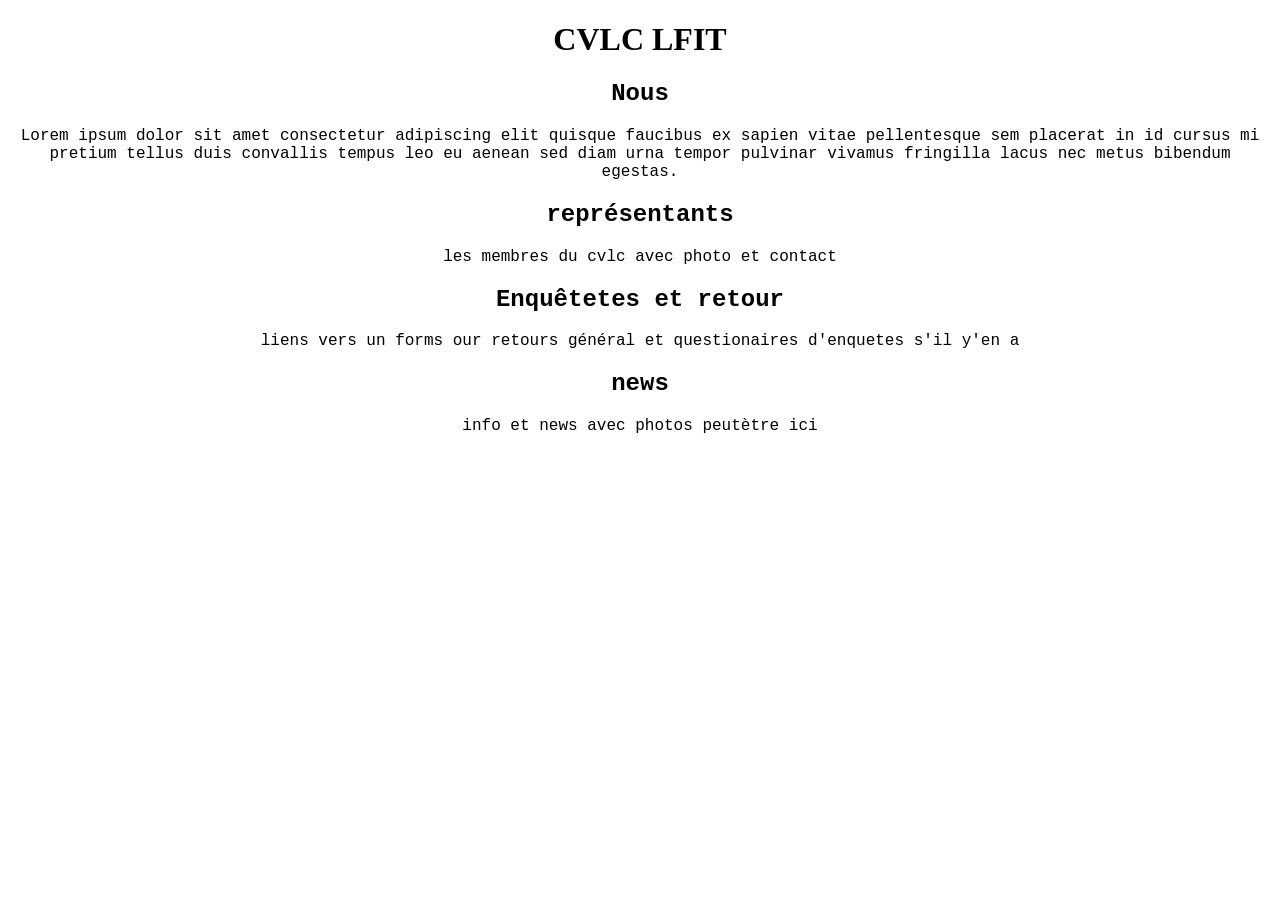
==== index.html @ 87593dd9 "Rename CVLC WP draft#1.html to index.html" ====
<!DOCTYPE html>
<html>
  <head>
    <title>CVLC LFIT</title>
    <style>
      h1 {
  text-align: center;
  font-family: Chalkduster, fantasy;
  font-stretch: expanded;
  font-weight: 550;
}
h2 {
  text-align: center;
  font-family: Courier New, monospace;
}
p {
  text-align: center;
  font-family: Courier New, monospace;
}
body {
  background-image: url("https://user13144.na.imgto.link/public/20260607/dessin-sans-titre.avif");
  background-size: cover
}
    </style>
    <meta charset="UTF-8">
  </head>
  <body>
    <h1>CVLC LFIT</h1>
    <h2>Nous</h2>
    <p>Lorem ipsum dolor sit amet consectetur adipiscing elit quisque faucibus ex sapien vitae pellentesque sem placerat in id cursus mi pretium tellus duis convallis tempus leo eu aenean sed diam urna tempor pulvinar vivamus fringilla lacus nec metus bibendum egestas.</p>
    <h2>représentants</h2>
    <p>les membres du cvlc avec photo et contact</p>
    <h2>Enquêtetes et retour</h2>
    <p>liens vers un forms our retours général et questionaires d'enquetes s'il y'en a</p>
    <h2>news</h2>
    <p>info et news avec photos peutètre ici
  </body>
</html>
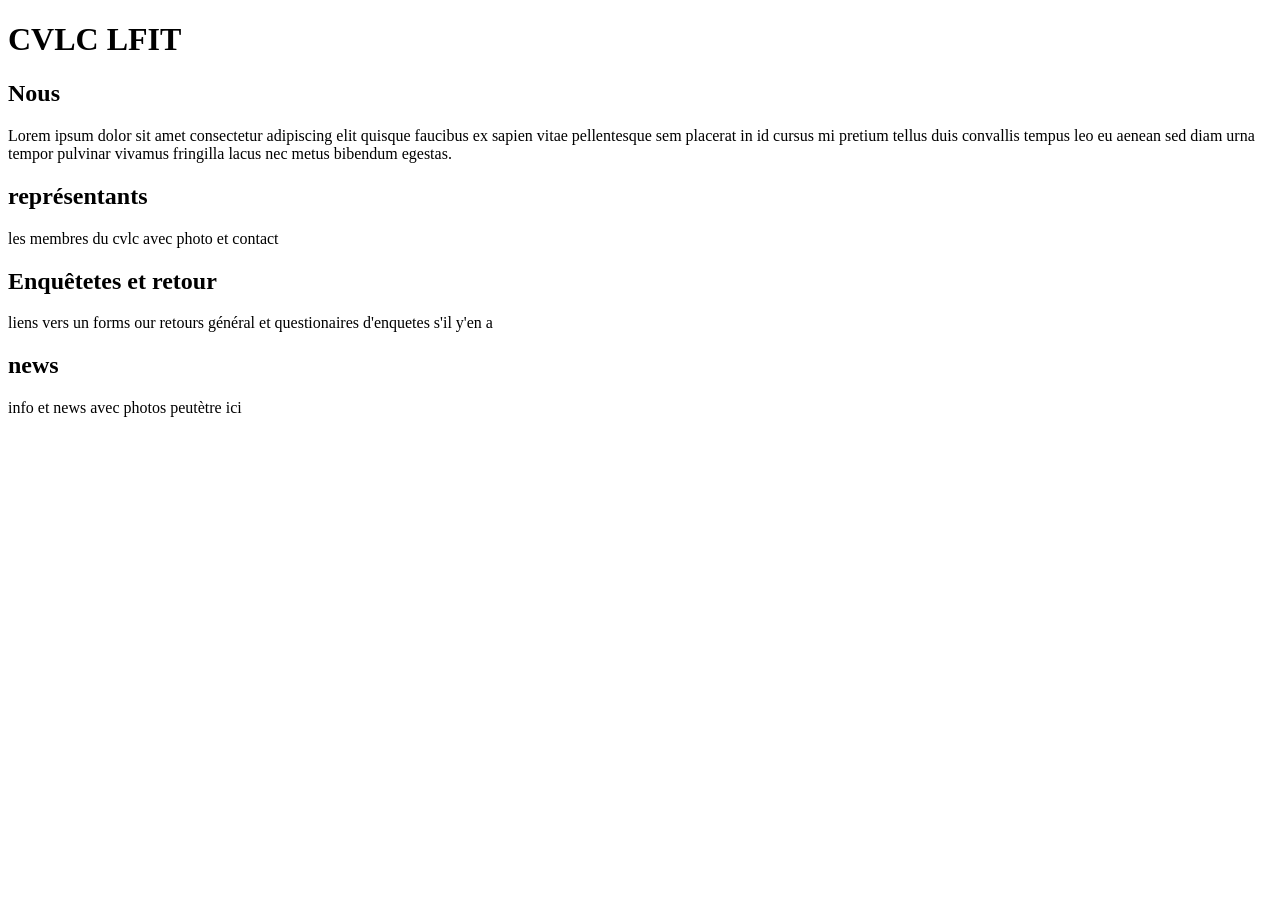
==== commit a06d67fd: "Update index.html" ====
--- a/index.html
+++ b/index.html
@@ -1,31 +1,16 @@
 <!DOCTYPE html>
 <html>
   <head>
+    <link rel="stylesheet" href="stylesheet.css">
     <title>CVLC LFIT</title>
-    <style>
-      h1 {
-  text-align: center;
-  font-family: Chalkduster, fantasy;
-  font-stretch: expanded;
-  font-weight: 550;
-}
-h2 {
-  text-align: center;
-  font-family: Courier New, monospace;
-}
-p {
-  text-align: center;
-  font-family: Courier New, monospace;
-}
-body {
-  background-image: url("https://user13144.na.imgto.link/public/20260607/dessin-sans-titre.avif");
-  background-size: cover
-}
-    </style>
     <meta charset="UTF-8">
   </head>
   <body>
-    <h1>CVLC LFIT</h1>
+      <div class="hero-image">
+  <div class="hero-text">
+   <h1>CVLC LFIT</h1>
+  </div>
+</div>
     <h2>Nous</h2>
     <p>Lorem ipsum dolor sit amet consectetur adipiscing elit quisque faucibus ex sapien vitae pellentesque sem placerat in id cursus mi pretium tellus duis convallis tempus leo eu aenean sed diam urna tempor pulvinar vivamus fringilla lacus nec metus bibendum egestas.</p>
     <h2>représentants</h2>
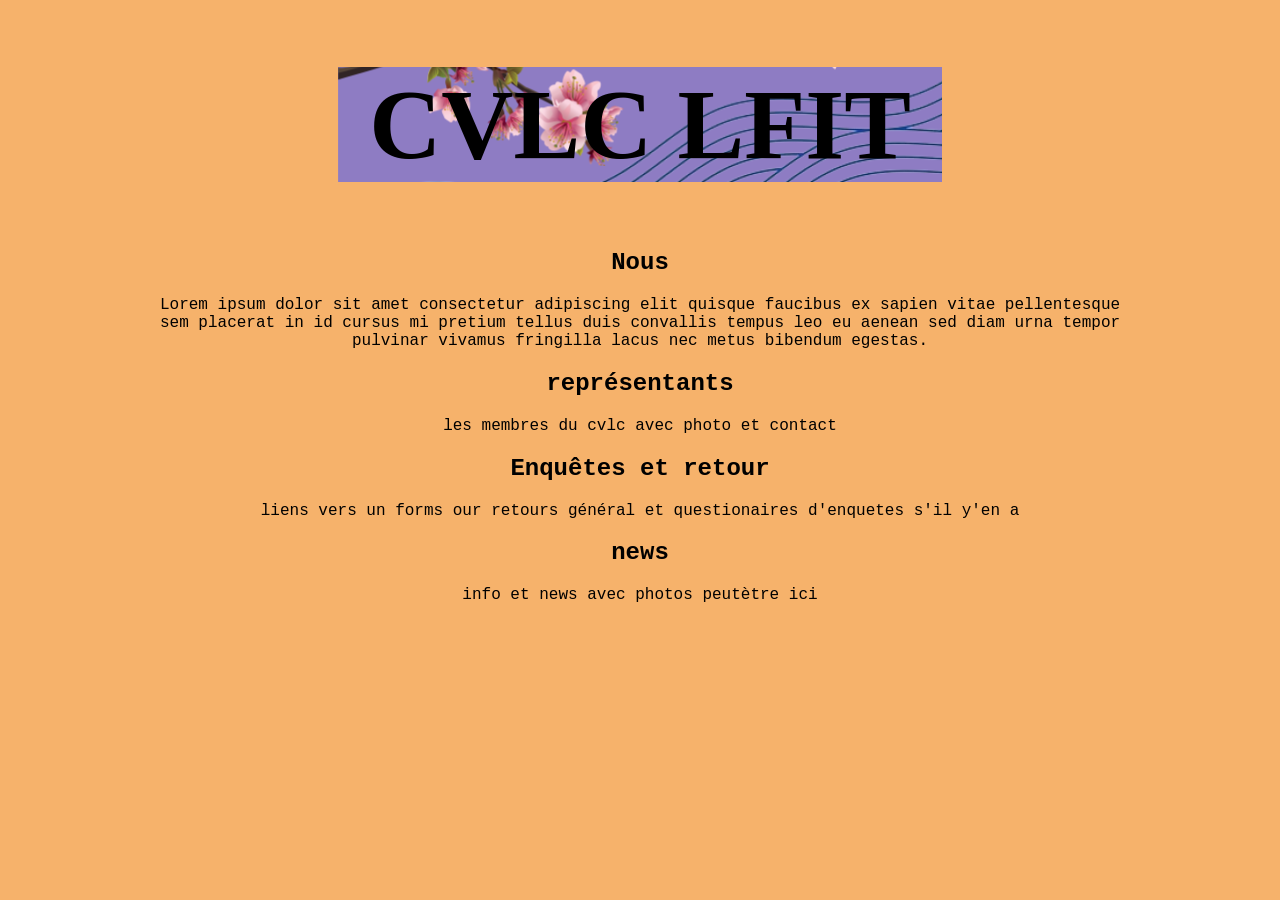
==== commit de5d8bb4: "corriger faute" ====
--- a/index.html
+++ b/index.html
@@ -15,7 +15,7 @@
     <p>Lorem ipsum dolor sit amet consectetur adipiscing elit quisque faucibus ex sapien vitae pellentesque sem placerat in id cursus mi pretium tellus duis convallis tempus leo eu aenean sed diam urna tempor pulvinar vivamus fringilla lacus nec metus bibendum egestas.</p>
     <h2>représentants</h2>
     <p>les membres du cvlc avec photo et contact</p>
-    <h2>Enquêtetes et retour</h2>
+    <h2>Enquêtes et retour</h2>
     <p>liens vers un forms our retours général et questionaires d'enquetes s'il y'en a</p>
     <h2>news</h2>
     <p>info et news avec photos peutètre ici
--- a/stylesheet.css
+++ b/stylesheet.css
@@ -0,0 +1,28 @@
+ h1 {
+  text-align: center;
+  font-family: Chalkduster, fantasy;
+  font-stretch: expanded;
+  font-weight: 550;
+  font-size: 100px;
+}
+h2 {
+  text-align: center;
+  font-family: Courier New, monospace;
+}
+p {
+  text-align: center;
+  font-family: Courier New, monospace;
+}
+body {
+  background-color: rgb(246,178,107);
+  background-size: cover;
+  margin-left : 150px;
+  margin-right : 150px;
+}
+    .hero-image {
+  background-image:  url("banner2.png");
+
+  background-position: center;
+  background-repeat: no-repeat;
+  position: relative;
+}
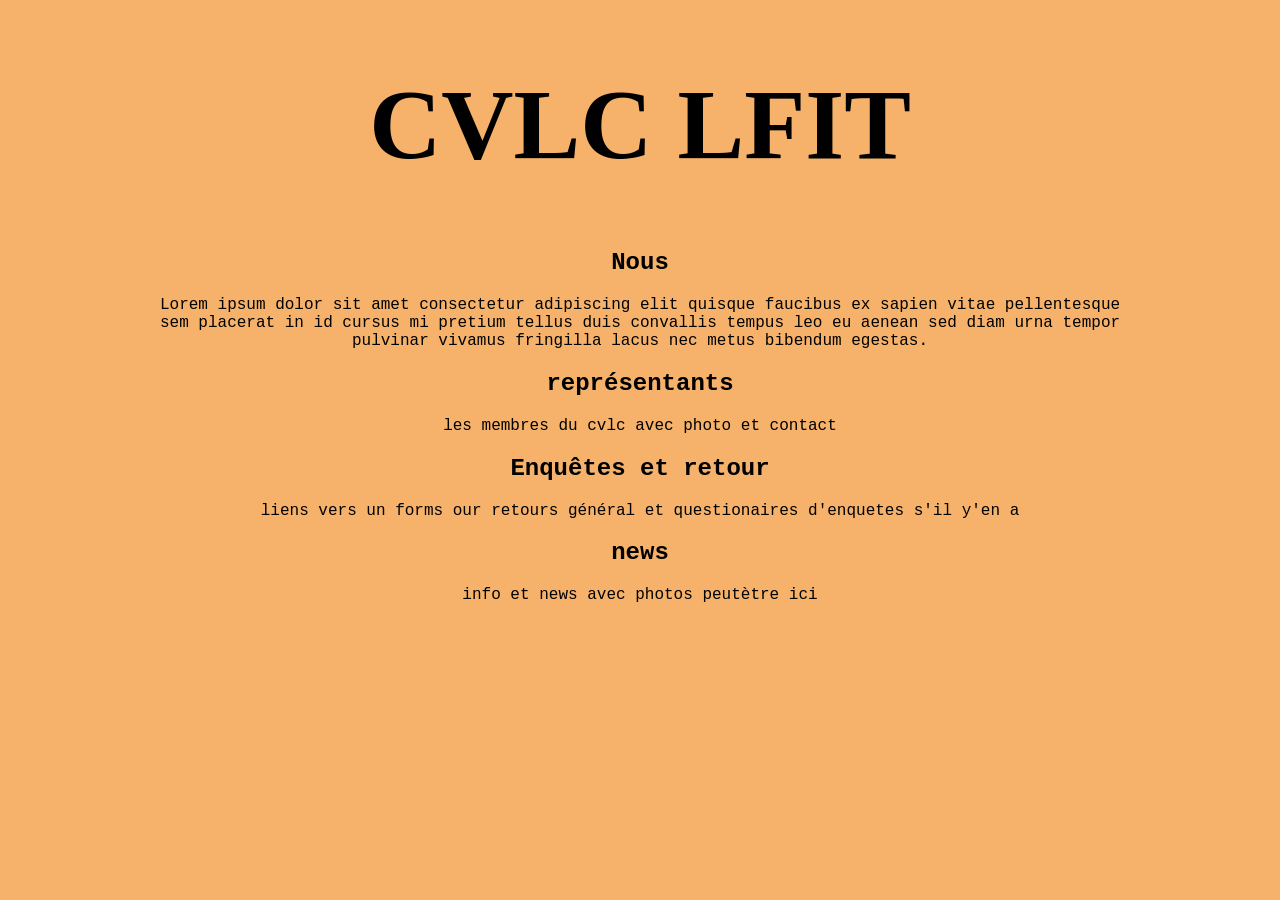
==== commit 4c7c9b13: "Update index.html" ====
--- a/index.html
+++ b/index.html
@@ -6,11 +6,7 @@
     <meta charset="UTF-8">
   </head>
   <body>
-      <div class="hero-image">
-  <div class="hero-text">
    <h1>CVLC LFIT</h1>
-  </div>
-</div>
     <h2>Nous</h2>
     <p>Lorem ipsum dolor sit amet consectetur adipiscing elit quisque faucibus ex sapien vitae pellentesque sem placerat in id cursus mi pretium tellus duis convallis tempus leo eu aenean sed diam urna tempor pulvinar vivamus fringilla lacus nec metus bibendum egestas.</p>
     <h2>représentants</h2>
--- a/stylesheet.css
+++ b/stylesheet.css
@@ -19,10 +19,3 @@
   margin-left : 150px;
   margin-right : 150px;
 }
-    .hero-image {
-  background-image:  url("banner2.png");
-
-  background-position: center;
-  background-repeat: no-repeat;
-  position: relative;
-}
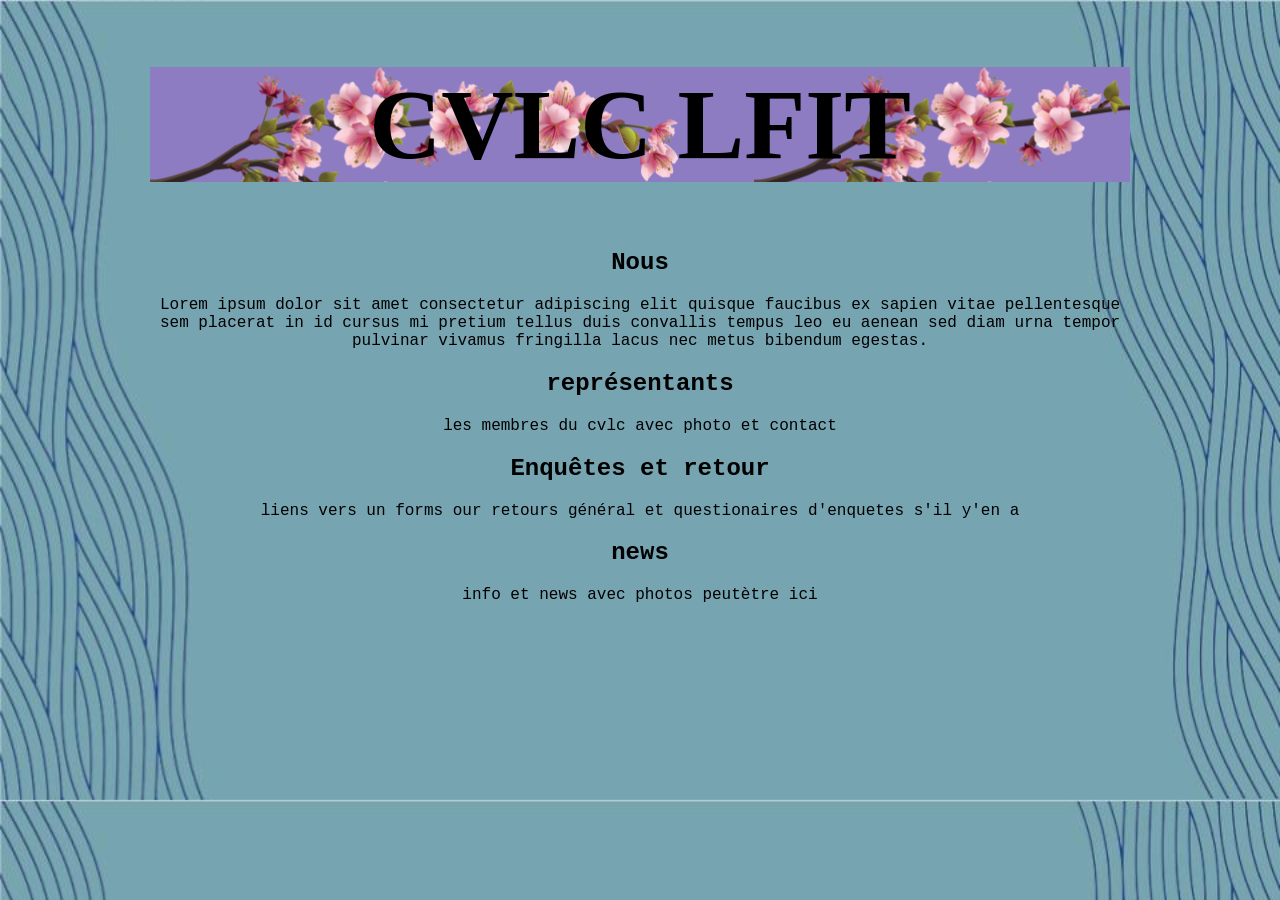
==== commit e37e99ed: "Update index.html" ====
--- a/index.html
+++ b/index.html
@@ -6,7 +6,9 @@
     <meta charset="UTF-8">
   </head>
   <body>
-   <h1>CVLC LFIT</h1>
+   <div class="banner">
+    <h1>CVLC LFIT</h1>
+   </div>
     <h2>Nous</h2>
     <p>Lorem ipsum dolor sit amet consectetur adipiscing elit quisque faucibus ex sapien vitae pellentesque sem placerat in id cursus mi pretium tellus duis convallis tempus leo eu aenean sed diam urna tempor pulvinar vivamus fringilla lacus nec metus bibendum egestas.</p>
     <h2>représentants</h2>
--- a/stylesheet.css
+++ b/stylesheet.css
@@ -4,6 +4,7 @@
   font-stretch: expanded;
   font-weight: 550;
   font-size: 100px;
+  background-image: url("banner2old.png"); 
 }
 h2 {
   text-align: center;
@@ -14,8 +15,20 @@
   font-family: Courier New, monospace;
 }
 body {
-  background-color: rgb(246,178,107);
+  background-image: url("bg2.jpg");
   background-size: cover;
   margin-left : 150px;
   margin-right : 150px;
 }
+.banner { 
+  /* The image used */
+  background-image: url("banner2old.jpg");
+
+  /* Full height */
+  height: 30%; 
+
+  /* Center and scale the image nicely */
+  background-position: center;
+  background-repeat: no-repeat;
+  background-size: cover;
+}
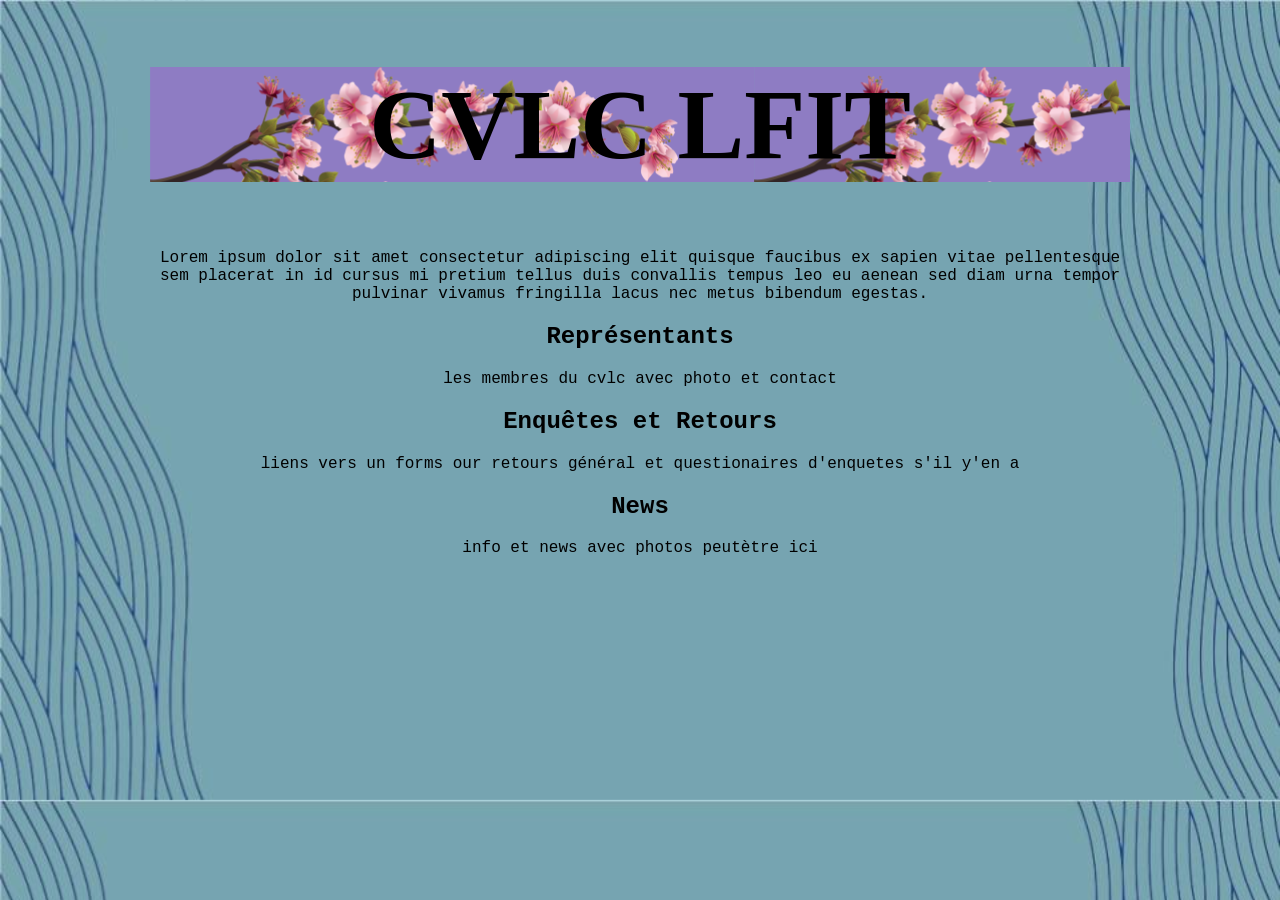
==== commit aafd2fb4: "Update index.html" ====
--- a/index.html
+++ b/index.html
@@ -9,13 +9,12 @@
    <div class="banner">
     <h1>CVLC LFIT</h1>
    </div>
-    <h2>Nous</h2>
     <p>Lorem ipsum dolor sit amet consectetur adipiscing elit quisque faucibus ex sapien vitae pellentesque sem placerat in id cursus mi pretium tellus duis convallis tempus leo eu aenean sed diam urna tempor pulvinar vivamus fringilla lacus nec metus bibendum egestas.</p>
-    <h2>représentants</h2>
+    <h2>Représentants</h2>
     <p>les membres du cvlc avec photo et contact</p>
-    <h2>Enquêtes et retour</h2>
+    <h2>Enquêtes et Retours</h2>
     <p>liens vers un forms our retours général et questionaires d'enquetes s'il y'en a</p>
-    <h2>news</h2>
-    <p>info et news avec photos peutètre ici
+    <h2>News</h2>
+    <p>info et news avec photos peutètre ici</p>
   </body>
 </html>
